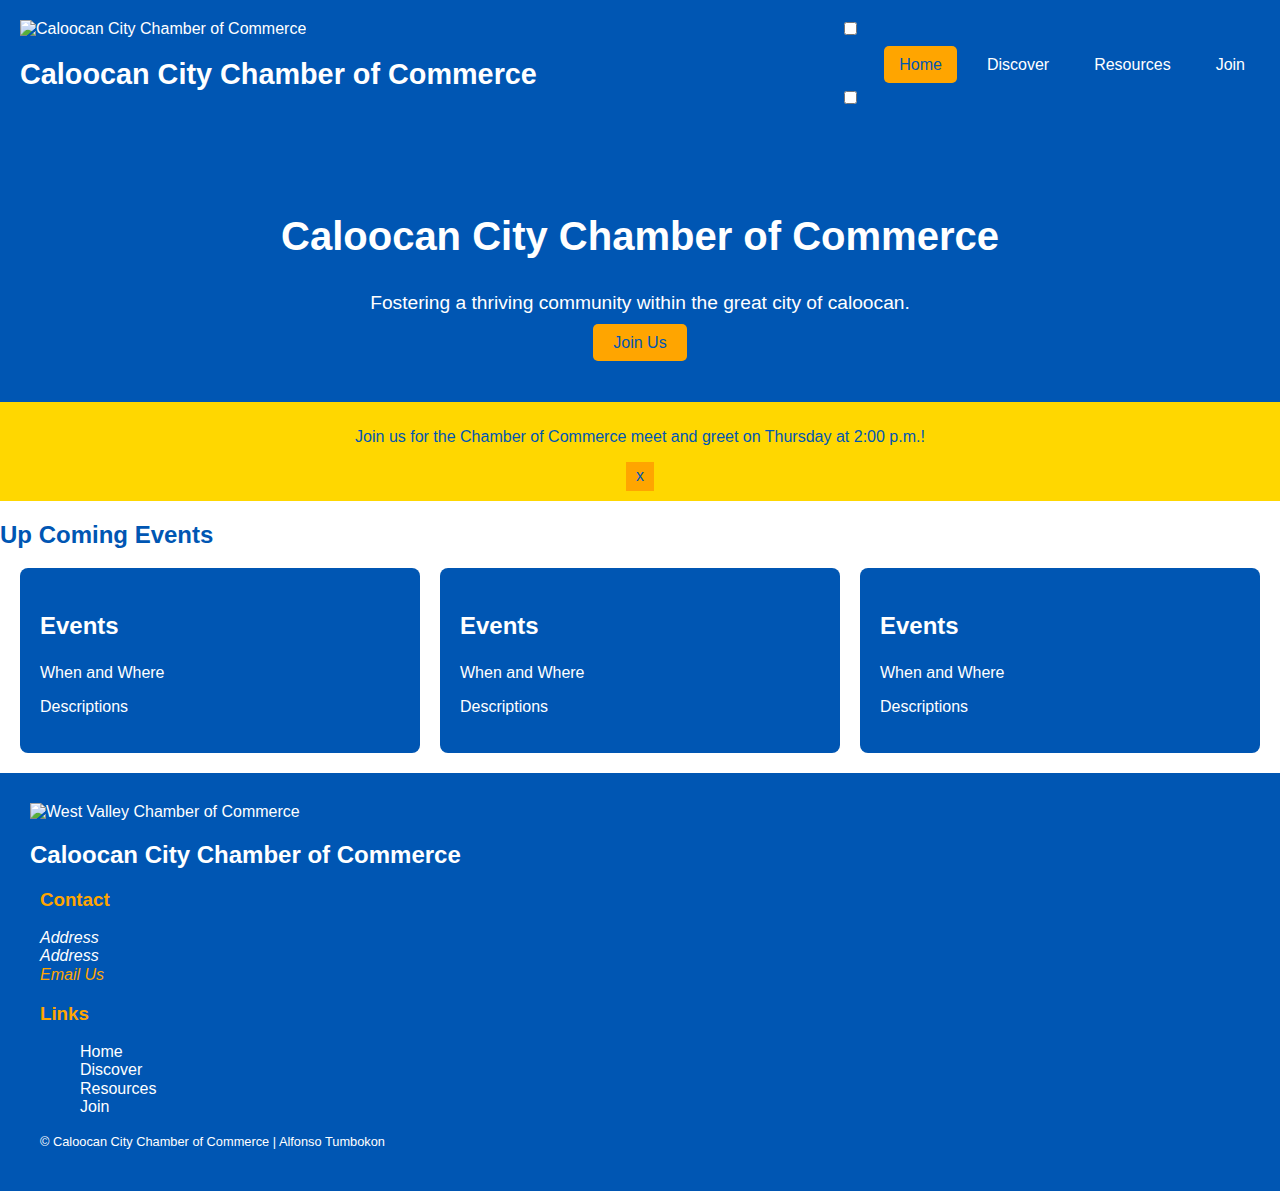
==== chamber/index.html @ c4c12fbb "update" ====
<!DOCTYPE html>
<html lang="en">
<head>
    <meta charset="UTF-8">
    <link rel="icon" type="image/png" href="">
    <meta name="viewport" content="width=device-width, initial-scale=1.0">
    <title>Chamber of Commerce</title>
    <meta name="description" content="Caloocan Chamber of Commerce">
    <meta name="author" content="Alfonso Tumbokon">
    <link rel="stylesheet" href="styles/normalize.css">
    <link rel="stylesheet" href="styles/base.css">
    <link rel="stylesheet" href="chamber/styles/medium.css">
    <link rel="stylesheet" href="chamber/styles/larger.css">
</head>
<body>
    <header class="nav">
        <div class="nav-brand">
            <img src="" alt="Caloocan City Chamber of Commerce" width="60" height="60" />
            <h1 id="nav-title">Caloocan City Chamber of Commerce</h1>
        </div>
        <div class="nav-box">
            <div class="nav-info">
                <input type="checkbox" id="nav-toggle" class="nav-toggle" />
                <nav class="nav-links">
                    <ul>
                        <li><a href="" class="active-page">Home</a></li>
                        <li><a href="">Discover</a></li>
                        <li><a href="">Resources</a></li>
                        <li><a href="">Join</a></li>
                    </ul>
                </nav>
                <label for="nav-toggle" class="nav-btn">
                    <span></span>
                    <span></span>
                    <span></span>
                </label>
            </div>

            <div class="dark-mode-btn">
                <input type="checkbox" id="darkOption" class="checkbox" onclick="screenMode()" />
                <label for="darkOption" class="toggle">
                    <span class="slider"></span>
                </label>
            </div>
        </div>
    </header>
    <!-- Content -->
    <main>
        <section class="hero hero-home">
            <div class="container">
                <div class="hero-content">
                    <h2>Caloocan City Chamber of Commerce</h2>
                    <p>Fostering a thriving community within the great city of caloocan.</p>
                    <a href="" class="btn">Join Us</a>
                </div>
            </div>
        </section>
        <div id="banner" class="" role="alert">
            <p>Join us for the Chamber of Commerce meet and greet on Thursday at 2:00 p.m.!</p>
            <button type="button" id="closeBanner" aria-label="Close">x</button>
        </div>
        <div class="info">
            <section class="style5">
                <h2>Up Coming Events</h2>
                <div class="event-card-container">
                    <div class="event-card">
                        <h3>Events</h3>
                        <div>When and Where</div>
                        <p>Descriptions</p>
                    </div>
                    <div class="event-card">
                        <h3>Events</h3>
                        <div>When and Where</div>
                        <p>Descriptions</p>
                    </div>
                    <div class="event-card">
                        <h3>Events</h3>
                        <div>When and Where</div>
                        <p>Descriptions</p>
                    </div>
                </div>
            </section>
        </div>

        <div class="spotlights">
            <div class="cards"></div>
        </div>
    </main>
    <!-- Footer  -->
    <footer>
        <section class="footer">
            <div class="footer-title">
                <img src="images/logos/vwcc-logo.webp" alt="West Valley Chamber of Commerce" width="60" height="60" />
                <h2>Caloocan City Chamber of Commerce</h2>
            </div>
            <div class="footer-addr">
                <h3>Contact</h3>
                <address>
                    Address<br />
                    Address<br />
                    <a class="footer-btn" href="">Email Us</a>
                </address>
            </div>
            <div class="footer-nav">
                <h3>Links</h3>
                <ul class="">
                    <li><a href="">Home</a></li>
                    <li><a href="">Discover</a></li>
                    <li><a href="">Resources</a></li>
                    <li><a href="">Join</a></li>
                </ul>
            </div>

            <div class="legal">
                <div class="">
                    <span><span id="cYear">&copy;</span> Caloocan City Chamber of Commerce | Alfonso Tumbokon</span>
                </div>
                <div class="">
                    <span id="lastModified"></span>
                </div>
            </div>
        </section>
    </footer>
</body>
</html>
---- chamber/styles/base.css ----
/* Base styles */
body {
    font-family: 'Arial', sans-serif;
    margin: 0;
    padding: 0;
    color: #fff;
    background-color: #ffffff; /* White */
}

h1, h2, h3 {
    color: #0056b3; /* Blue */
}

a {
    text-decoration: none;
    color: #ffa500; /* Bright Orange */
}

a:hover {
    color: #ffd700; /* Yellow */
}

/* Header */
header.nav {
    background-color: #0056b3; /* Blue */
    display: flex;
    justify-content: space-between;
    align-items: center;
    padding: 20px;
}

.nav-brand h1 {
    font-size: 1.8rem;
    color: #ffffff; /* White */
}

.nav-box ul {
    list-style: none;
    display: flex;
    gap: 15px;
}

.nav-box ul li a {
    color: #ffffff; /* White */
    padding: 10px 15px;
    border-radius: 5px;
}

.nav-box ul li a.active-page, 
.nav-box ul li a:hover {
    background-color: #ffa500; /* Bright Orange */
    color: #0056b3; /* Blue */
}

/* Hero Section */
.hero {
    background-color: #0056b3; /* Blue */
    padding: 50px;
    text-align: center;
}

.hero h2 {
    font-size: 2.5rem;
    color: #ffffff; /* White */
}

.hero p {
    font-size: 1.2rem;
    color: #ffffff; /* White */
}

.hero .btn {
    padding: 10px 20px;
    background-color: #ffa500; /* Bright Orange */
    color: #0056b3; /* Blue */
    border-radius: 5px;
}

.hero .btn:hover {
    background-color: #ffd700; /* Yellow */
}

/* Event Section */
.event-card-container {
    display: flex;
    gap: 20px;
    justify-content: space-between;
    margin: 20px;
}

.event-card {
    background-color: #0056b3; /* Blue */
    padding: 20px;
    border-radius: 8px;
    flex: 1;
}

.event-card h3 {
    font-size: 1.5rem;
    color: #ffffff; /* White */
}

.event-card p {
    color: #ffffff; /* White */
}

/* Banner */
#banner {
    background-color: #ffd700; /* Yellow */
    color: #0056b3; /* Blue */
    text-align: center;
    padding: 10px;
}

#banner button {
    background-color: #ffa500; /* Bright Orange */
    color: #0056b3; /* Blue */
    border: none;
    padding: 5px 10px;
    cursor: pointer;
}

/* Footer */
footer {
    background-color: #0056b3; /* Blue */
    color: #ffffff; /* White */
    padding: 30px;
    display: flex;
    justify-content: space-between;
    align-items: center;
}

.footer-title h2 {
    color: #ffffff; /* White */
}

.footer-addr, .footer-nav, .legal {
    margin: 10px;
}

.footer-addr h3, .footer-nav h3 {
    color: #ffa500; /* Bright Orange */
}

.footer-nav ul {
    list-style: none;
}

.footer-nav ul li a {
    color: #ffffff; /* White */
}

.footer-nav ul li a:hover {
    color: #ffd700; /* Yellow */
}

.legal span {
    font-size: 0.8rem;
    color: #ffffff; /* White */
}
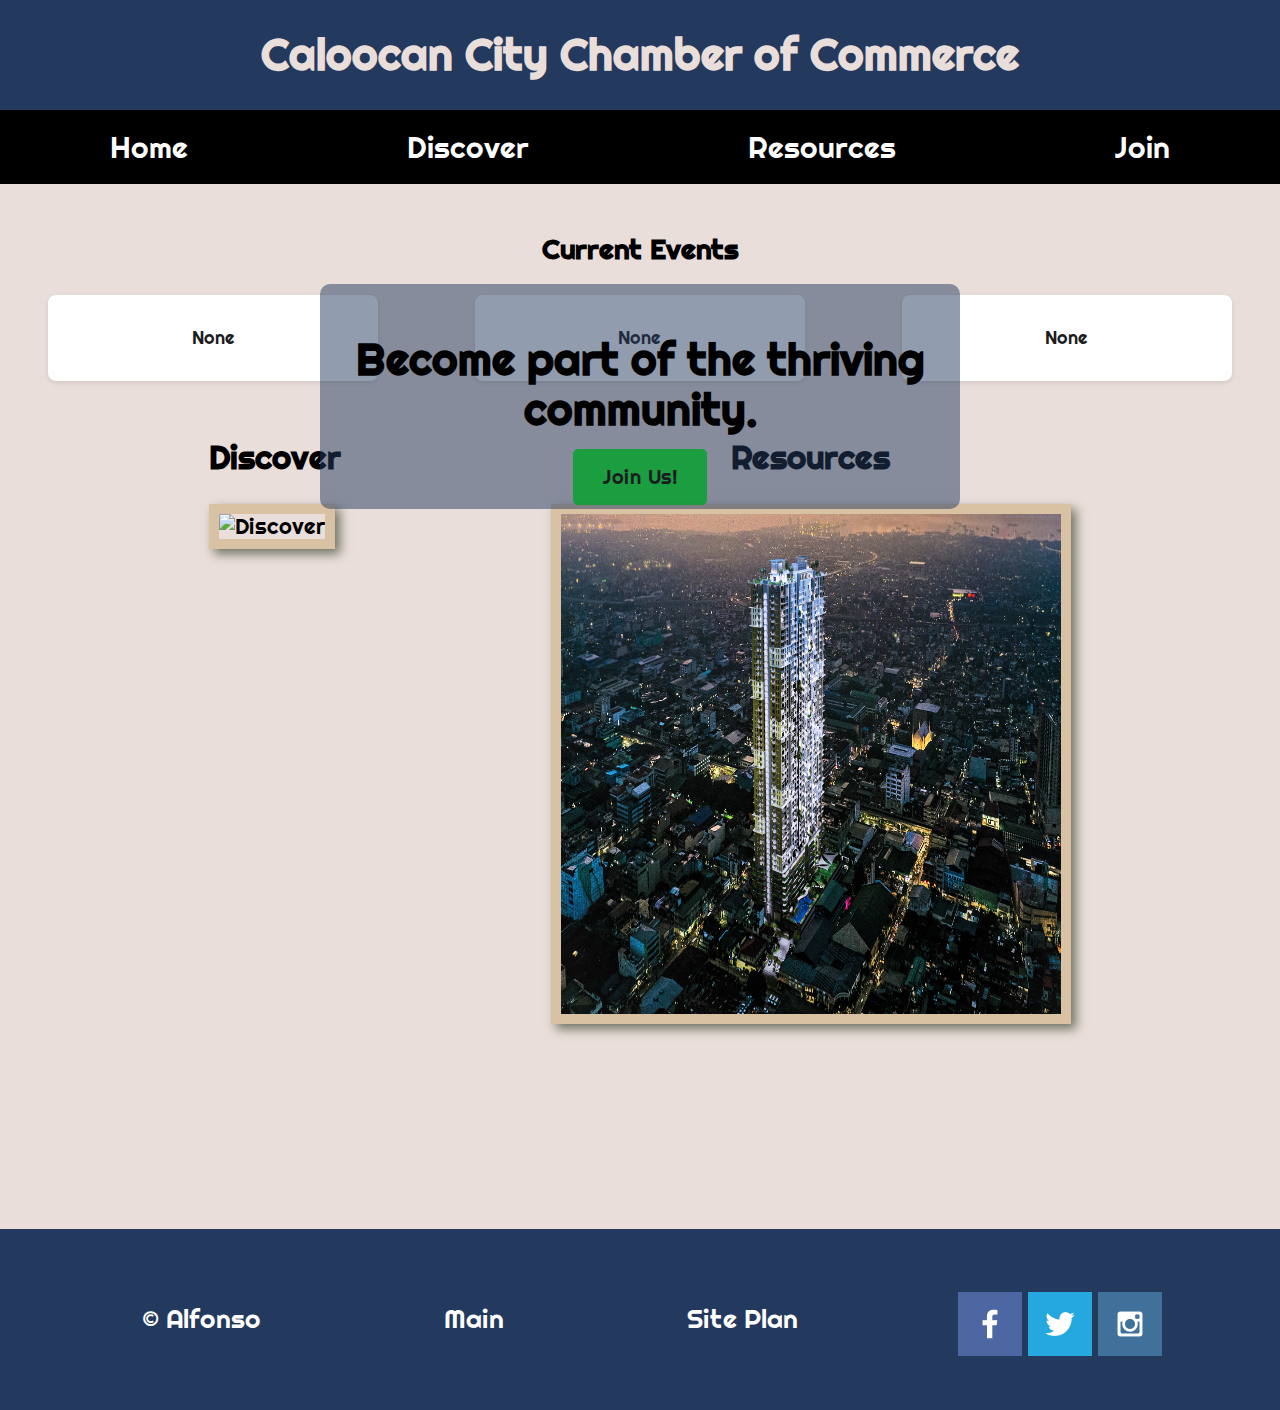
==== commit 0e8eb24c: "updated" ====
--- a/chamber/index.html
+++ b/chamber/index.html
@@ -2,124 +2,95 @@
 <html lang="en">
 <head>
     <meta charset="UTF-8">
-    <link rel="icon" type="image/png" href="">
     <meta name="viewport" content="width=device-width, initial-scale=1.0">
-    <title>Chamber of Commerce</title>
     <meta name="description" content="Caloocan Chamber of Commerce">
     <meta name="author" content="Alfonso Tumbokon">
+    <title>Caloocan City Chamber of Commerce</title>
+    
+    <!-- External Stylesheets -->
     <link rel="stylesheet" href="styles/normalize.css">
     <link rel="stylesheet" href="styles/base.css">
-    <link rel="stylesheet" href="chamber/styles/medium.css">
-    <link rel="stylesheet" href="chamber/styles/larger.css">
+    <link rel="stylesheet" href="styles/medium.css">
+    <link rel="stylesheet" href="styles/larger.css">
+    
+    <!-- Favicon -->
+    <link rel="icon" type="image/png" href="favicon.png">
 </head>
 <body>
-    <header class="nav">
-        <div class="nav-brand">
-            <img src="" alt="Caloocan City Chamber of Commerce" width="60" height="60" />
-            <h1 id="nav-title">Caloocan City Chamber of Commerce</h1>
-        </div>
-        <div class="nav-box">
-            <div class="nav-info">
-                <input type="checkbox" id="nav-toggle" class="nav-toggle" />
-                <nav class="nav-links">
-                    <ul>
-                        <li><a href="" class="active-page">Home</a></li>
-                        <li><a href="">Discover</a></li>
-                        <li><a href="">Resources</a></li>
-                        <li><a href="">Join</a></li>
-                    </ul>
-                </nav>
-                <label for="nav-toggle" class="nav-btn">
-                    <span></span>
-                    <span></span>
-                    <span></span>
-                </label>
+    <div id="content">
+        <header>
+            <h1>Caloocan City Chamber of Commerce</h1>
+        </header>
+        <nav class="navigation">
+            <ul>
+                <li><a href="index.html">Home</a></li>
+                <li><a href="discover.html">Discover</a></li>
+                <li><a href="resources.html">Resources</a></li>
+                <li><a href="join.html">Join</a></li>
+            </ul>
+        </nav>
+        <div id="hero" class="slideshow-container">
+            <div class="mySlides fade">
+                <img src="/chamber/images/Cal1.jpg" alt="slideshow">
             </div>
-
-            <div class="dark-mode-btn">
-                <input type="checkbox" id="darkOption" class="checkbox" onclick="screenMode()" />
-                <label for="darkOption" class="toggle">
-                    <span class="slider"></span>
-                </label>
+            <div class="mySlides fade">
+                <img src="/chamber/images/Cal2.jpg" alt="slideshow">
             </div>
-        </div>
-    </header>
-    <!-- Content -->
-    <main>
-        <section class="hero hero-home">
-            <div class="container">
-                <div class="hero-content">
-                    <h2>Caloocan City Chamber of Commerce</h2>
-                    <p>Fostering a thriving community within the great city of caloocan.</p>
-                    <a href="" class="btn">Join Us</a>
-                </div>
+            <div class="mySlides fade">
+                <img src="/chamber/images/Cal3.png" alt="slideshow">
             </div>
-        </section>
-        <div id="banner" class="" role="alert">
-            <p>Join us for the Chamber of Commerce meet and greet on Thursday at 2:00 p.m.!</p>
-            <button type="button" id="closeBanner" aria-label="Close">x</button>
-        </div>
-        <div class="info">
-            <section class="style5">
-                <h2>Up Coming Events</h2>
-                <div class="event-card-container">
-                    <div class="event-card">
-                        <h3>Events</h3>
-                        <div>When and Where</div>
-                        <p>Descriptions</p>
-                    </div>
-                    <div class="event-card">
-                        <h3>Events</h3>
-                        <div>When and Where</div>
-                        <p>Descriptions</p>
-                    </div>
-                    <div class="event-card">
-                        <h3>Events</h3>
-                        <div>When and Where</div>
-                        <p>Descriptions</p>
-                    </div>
+            <section id="hero-msg">
+                <h1 class="home-title">Become part of the thriving community.</h1>
+                <div class="button-box">
+                    <a class="join" href="">Join Us!</a>
                 </div>
             </section>
         </div>
-
-        <div class="spotlights">
-            <div class="cards"></div>
-        </div>
-    </main>
-    <!-- Footer  -->
-    <footer>
-        <section class="footer">
-            <div class="footer-title">
-                <img src="images/logos/vwcc-logo.webp" alt="West Valley Chamber of Commerce" width="60" height="60" />
-                <h2>Caloocan City Chamber of Commerce</h2>
+        <main>
+            <section id="current-events">
+                <h2>Current Events</h2>
+                <div class="card-container">
+                    <div class="card"><p>None</p></div>
+                    <div class="card"><p>None</p></div>
+                    <div class="card"><p>None</p></div>
+                </div>
+            </section>
+            <div class="home-grid">
+                <section class="chamber-card">
+                    <h2>Discover</h2>
+                    <img class="card-img" src="/chamber/images/Discover.jpg" alt="Discover">
+                </section>
+                <section class="chamber-card">
+                    <h2>Resources</h2>
+                    <img class="card-img" src="/chamber/images/resources.jpg" alt="Resources">
+                </section>
             </div>
-            <div class="footer-addr">
-                <h3>Contact</h3>
-                <address>
-                    Address<br />
-                    Address<br />
-                    <a class="footer-btn" href="">Email Us</a>
-                </address>
+        </main>
+        <footer>
+            <p>&copy;<span id="currentYear"></span> Alfonso<span id="lastModified"></span></p>
+            <p><a href="/index.html">Main</a></p>
+            <p><a href="/lesson03/chamber-site-plan.html">Site Plan</a></p>
+            <div class="social">
+                <a href="https://facebook.com" target="_blank"><img src="/chamber/images/facebook.png" alt="Facebook icon"></a>
+                <a href="https://twitter.com" target="_blank"><img src="/chamber/images/twitter.png" alt="Twitter icon"></a>
+                <a href="https://instagram.com" target="_blank"><img src="/chamber/images/instagram.png" alt="Instagram icon"></a>
             </div>
-            <div class="footer-nav">
-                <h3>Links</h3>
-                <ul class="">
-                    <li><a href="">Home</a></li>
-                    <li><a href="">Discover</a></li>
-                    <li><a href="">Resources</a></li>
-                    <li><a href="">Join</a></li>
-                </ul>
-            </div>
-
-            <div class="legal">
-                <div class="">
-                    <span><span id="cYear">&copy;</span> Caloocan City Chamber of Commerce | Alfonso Tumbokon</span>
-                </div>
-                <div class="">
-                    <span id="lastModified"></span>
-                </div>
-            </div>
-        </section>
-    </footer>
+        </footer>
+    </div>
+    <script>
+        var slideIndex = 0;
+        showSlides();
+        
+        function showSlides() {
+            var slides = document.getElementsByClassName("mySlides");
+            for (var i = 0; i < slides.length; i++) {
+                slides[i].style.display = "none";  
+            }
+            slideIndex++;
+            if (slideIndex > slides.length) { slideIndex = 1; }
+            slides[slideIndex - 1].style.display = "block";  
+            setTimeout(showSlides, 10000); // Change image every 10 seconds
+        }
+    </script>
 </body>
-</html>+</html>
--- a/chamber/styles/base.css
+++ b/chamber/styles/base.css
@@ -1,160 +1,197 @@
-/* Base styles */
+@import url('https://fonts.googleapis.com/css2?family=Bruno+Ace+SC&family=Caveat&family=Indie+Flower&family=Nanum+Brush+Script&family=Permanent+Marker&family=Righteous&display=swap');
+
 body {
-    font-family: 'Arial', sans-serif;
+    font-size: 22px;
+    background-color: #eadeda;
+    font-family: Permanent Marker, Righteous, Bruno Ace Marker;
     margin: 0;
     padding: 0;
-    color: #fff;
-    background-color: #ffffff; /* White */
 }
 
-h1, h2, h3 {
-    color: #0056b3; /* Blue */
+header {
+    background-color: #23395d;
+    display: flex;
+    flex-direction: column;
+    grid-template-columns: 150px auto;
 }
 
-a {
-    text-decoration: none;
-    color: #ffa500; /* Bright Orange */
-}
-
-a:hover {
-    color: #ffd700; /* Yellow */
-}
-
-/* Header */
-header.nav {
-    background-color: #0056b3; /* Blue */
-    display: flex;
-    justify-content: space-between;
-    align-items: center;
-    padding: 20px;
-}
-
-.nav-brand h1 {
-    font-size: 1.8rem;
-    color: #ffffff; /* White */
-}
-
-.nav-box ul {
-    list-style: none;
-    display: flex;
-    gap: 15px;
-}
-
-.nav-box ul li a {
-    color: #ffffff; /* White */
-    padding: 10px 15px;
-    border-radius: 5px;
-}
-
-.nav-box ul li a.active-page, 
-.nav-box ul li a:hover {
-    background-color: #ffa500; /* Bright Orange */
-    color: #0056b3; /* Blue */
-}
-
-/* Hero Section */
-.hero {
-    background-color: #0056b3; /* Blue */
-    padding: 50px;
+header h1 {
+    color: #eadeda;
     text-align: center;
 }
 
-.hero h2 {
-    font-size: 2.5rem;
-    color: #ffffff; /* White */
+.navigation {
+    display: grid;
+    background-color: black;
+    padding: 20px 0; /* Add padding to the top and bottom of the navigation bar */
 }
 
-.hero p {
-    font-size: 1.2rem;
-    color: #ffffff; /* White */
+.navigation ul {
+    list-style-type: none; /* Remove bullets */
+    margin: 0; /* Remove default margin */
+    padding: 0; /* Remove default padding */
+    display: flex; /* Align list items horizontally */
+    justify-content: space-around; /* Space out the items */
 }
 
-.hero .btn {
-    padding: 10px 20px;
-    background-color: #ffa500; /* Bright Orange */
-    color: #0056b3; /* Blue */
-    border-radius: 5px;
+.navigation li {
+    margin: 0 20px; /* Add horizontal spacing between list items */
 }
 
-.hero .btn:hover {
-    background-color: #ffd700; /* Yellow */
+nav a {
+    text-align: center;
+    color: white;
+    text-decoration: none;
+    padding: 20px 40px; /* Maintain vertical padding */
+    font-size: 30px;
 }
 
-/* Event Section */
-.event-card-container {
-    display: flex;
-    gap: 20px;
-    justify-content: space-between;
-    margin: 20px;
+nav a:hover {
+    color: #1C1D21;
+    border-radius: 15px;
 }
 
-.event-card {
-    background-color: #0056b3; /* Blue */
-    padding: 20px;
-    border-radius: 8px;
-    flex: 1;
+.slideshow-container {
+    width: 100%;
+    margin: auto;
+    background-color: #eadeda;
+    position: relative;
 }
 
-.event-card h3 {
-    font-size: 1.5rem;
-    color: #ffffff; /* White */
+.mySlides {
+    width: 100%;
+    height: 100%;
+    opacity: 0;
+    transition: opacity 2s ease-in-out;
 }
 
-.event-card p {
-    color: #ffffff; /* White */
+.mySlides.fade {
+    animation: fadeAnimation 5s infinite;
 }
 
-/* Banner */
-#banner {
-    background-color: #ffd700; /* Yellow */
-    color: #0056b3; /* Blue */
-    text-align: center;
-    padding: 10px;
+@keyframes fadeAnimation {
+    0%, 100% { opacity: 0; }
+    20%, 80% { opacity: 1; }
 }
 
-#banner button {
-    background-color: #ffa500; /* Bright Orange */
-    color: #0056b3; /* Blue */
-    border: none;
-    padding: 5px 10px;
-    cursor: pointer;
+#hero-msg {
+    position: absolute;
+    top: 100px;
+    left: 50%; /* Center the hero message */
+    transform: translateX(-50%); /* Center the element */
+    background-color: rgba(35, 57, 93, 0.5);; /* Semi-transparent background */
+    padding: 20px; /* Add padding inside the message */
+    border-radius: 10px; /* Rounded corners */
+    color: black; /* Text color */
+    text-align: center; /* Center the text */
 }
 
-/* Footer */
+.button-box a {
+    background-color: rgba(0, 163, 41, 0.8); /* Semi-transparent button background */
+    color: #1C1D21; /* Text color */
+    text-decoration: none;
+    font-family: Permanent Marker, Righteous, Bruno Ace Marker;
+    font-size: 20px;
+    padding: 15px 30px;
+    margin-top: 20px; /* Space above the button */
+    border-radius: 5px; /* Rounded corners */
+}
+
+#hero img {
+    width: 100%;
+}
+
+.card-img {
+    border: 10px solid #d9c2a3;
+    transition: transform .5s;
+    box-shadow: 5px 5px 10px #6f7364;
+    height: 500px;
+    width: 500px;
+}
+
+.card-img:hover {
+    opacity: .6;
+    transform: scale(1.1);
+}
+
+.chamber-card h2 {
+    text-align: center;
+}
+
+.home-grid {
+    display: flex;
+    flex-direction: row;
+    justify-content: space-evenly;
+}
+
 footer {
-    background-color: #0056b3; /* Blue */
-    color: #ffffff; /* White */
-    padding: 30px;
+    background-color: #23395d;
+    color: white;
+    padding: 25px 50px;
+    margin-top: 200px;
     display: flex;
-    justify-content: space-between;
+    justify-content: space-around;
     align-items: center;
 }
 
-.footer-title h2 {
-    color: #ffffff; /* White */
+footer p {
+    color: white;
+    font-size: 1.2em;
+    padding: 2%;
 }
 
-.footer-addr, .footer-nav, .legal {
-    margin: 10px;
+footer p a {
+    text-decoration: none;
+    color: white;
 }
 
-.footer-addr h3, .footer-nav h3 {
-    color: #ffa500; /* Bright Orange */
+footer p a:hover {
+    color: #1C1D21;
 }
 
-.footer-nav ul {
-    list-style: none;
+footer .social img {
+    padding-top: 15px;
 }
 
-.footer-nav ul li a {
-    color: #ffffff; /* White */
+#current-events {
+    /* Remove background color and padding */
+    margin: 20px 0; /* Space above and below the section */
 }
 
-.footer-nav ul li a:hover {
-    color: #ffd700; /* Yellow */
+/* Heading style for current events */
+#current-events h2 {
+    text-align: center; /* Center the heading */
+    font-size: 28px; /* Font size */
+    color: black; /* Dark blue color */
+    margin-bottom: 20px; /* Space below the heading */
 }
 
-.legal span {
-    font-size: 0.8rem;
-    color: #ffffff; /* White */
+/* Style for the card container */
+.card-container {
+    display: flex; /* Use flexbox for layout */
+    justify-content: space-around; /* Space out the cards */
+    flex-wrap: wrap; /* Allow wrapping to the next line */
 }
+
+/* Style for individual cards */
+.card {
+    background-color: white; /* Semi-transparent card background */
+    border-radius: 8px; /* Rounded corners */
+    padding: 15px; /* Space inside the card */
+    margin: 10px; /* Space around the card */
+    width: 300px; /* Fixed width for cards */
+    text-align: center; /* Center the text */
+    box-shadow: 0 2px 4px rgba(0, 0, 0, 0.1); /* Subtle shadow */
+    transition: transform 0.2s; /* Animation on hover */
+}
+
+/* Hover effect for cards */
+.card:hover {
+    transform: translateY(-5px); /* Lift effect on hover */
+}
+
+/* Style for card text */
+.card p {
+    font-size: 18px; /* Font size for paragraph */
+    color: #1C1D21; /* Dark text color */
+}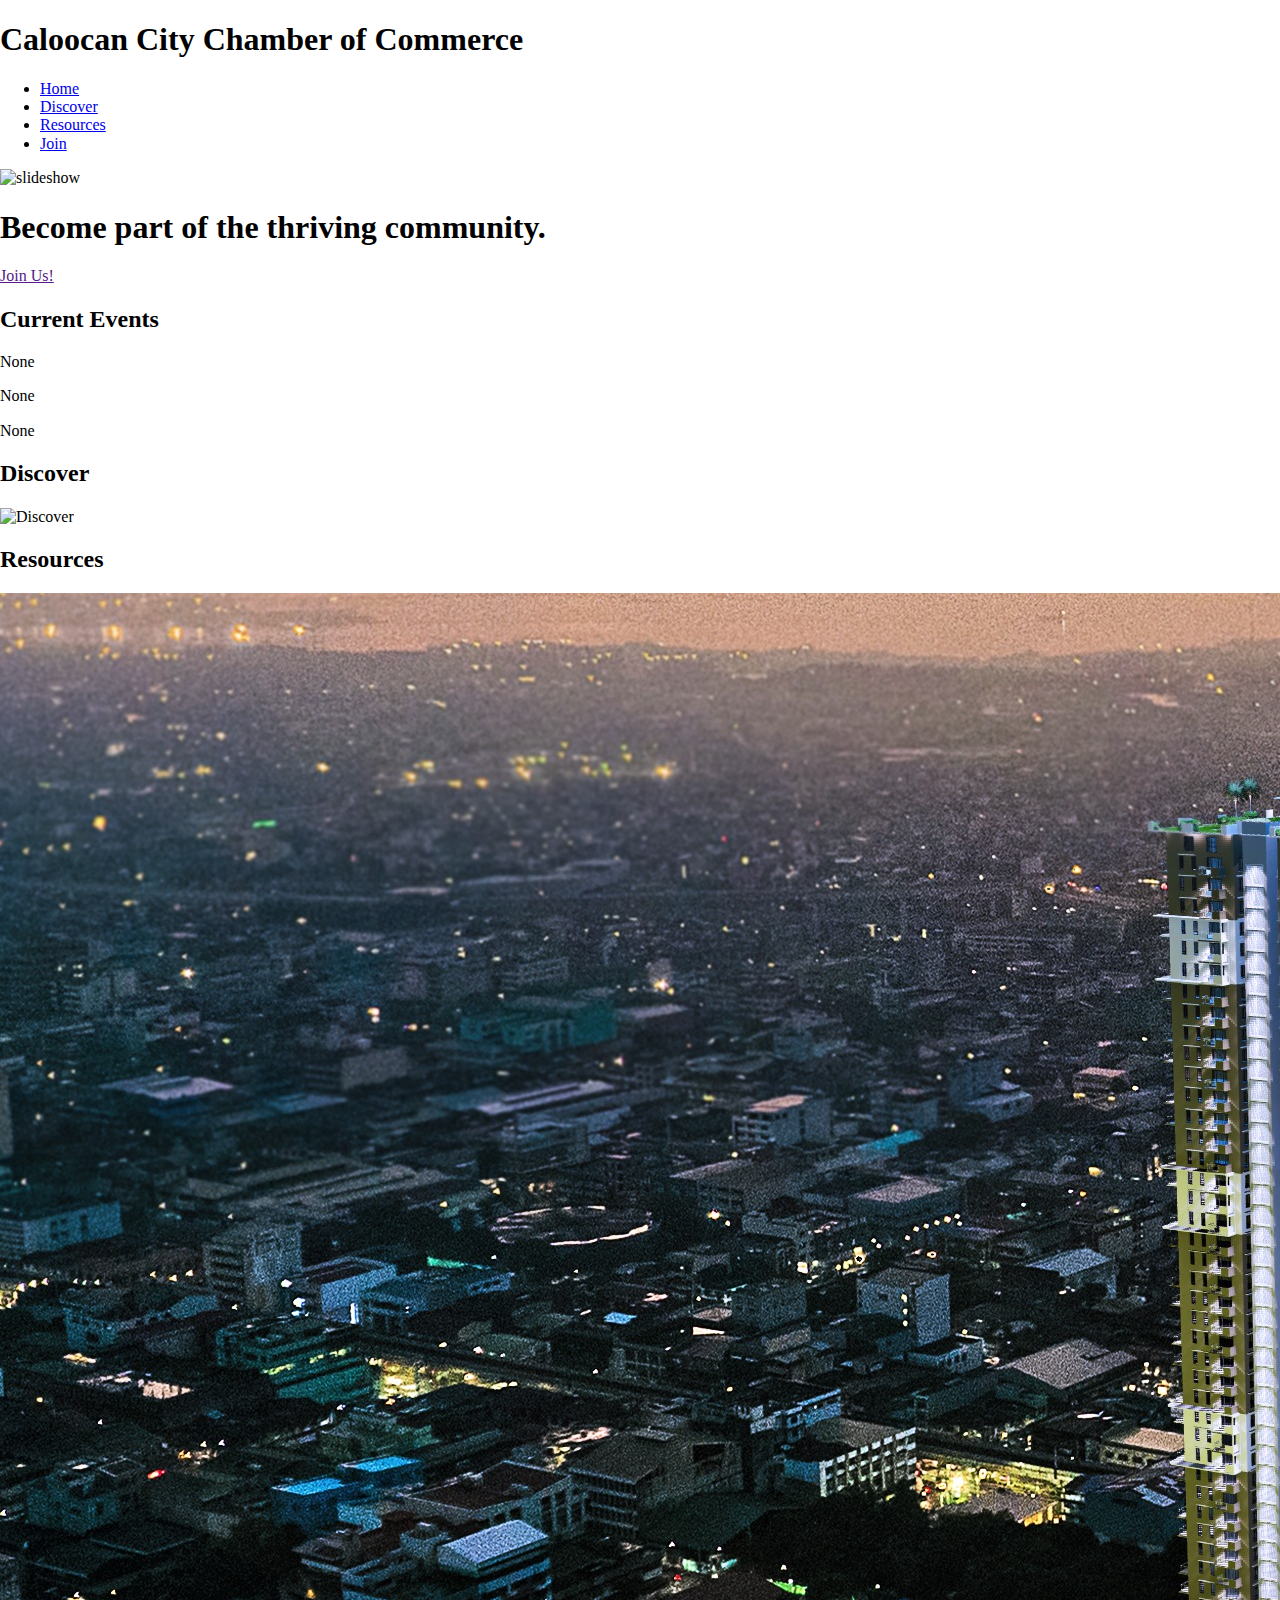
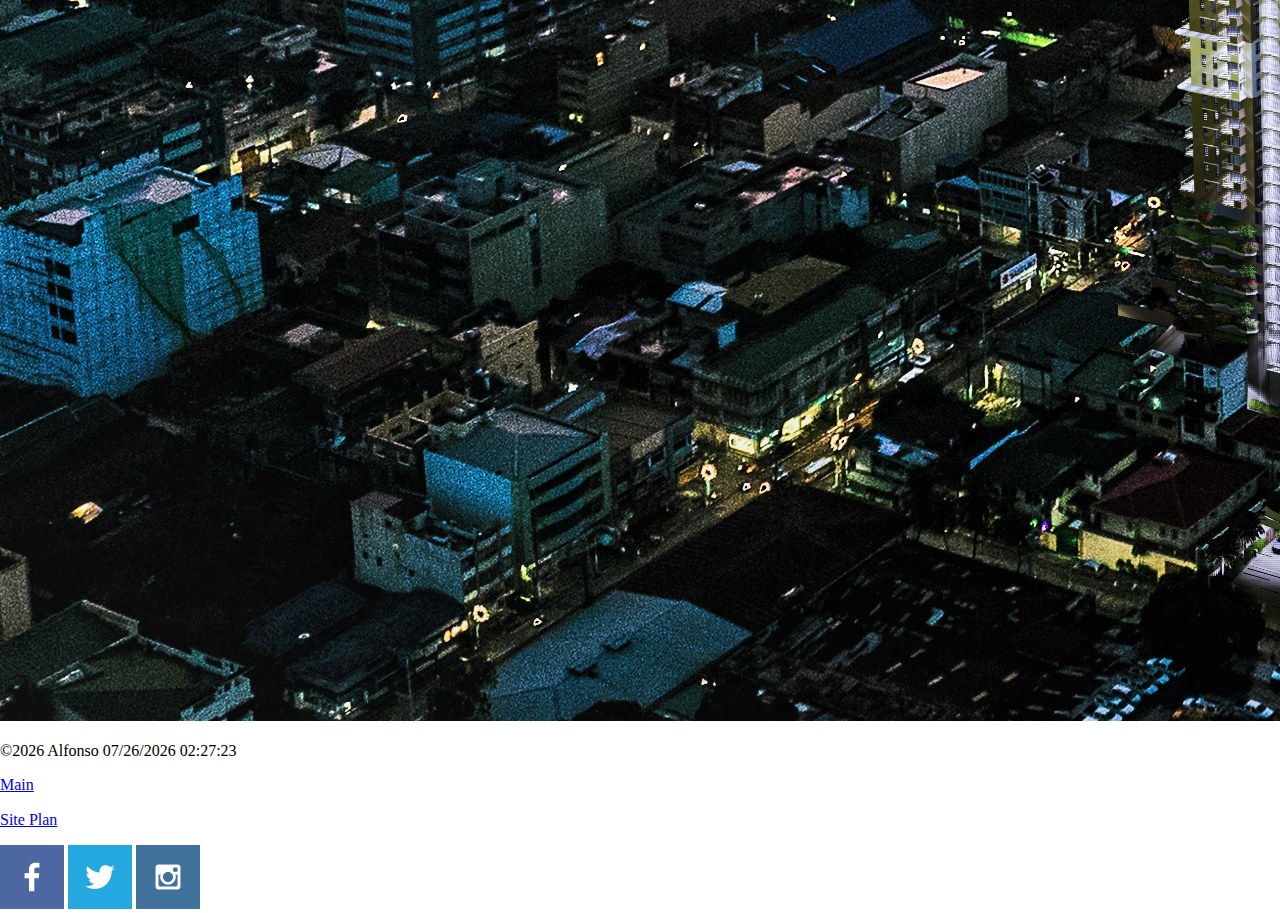
==== commit b40c44e6: "updated" ====
--- a/chamber/index.html
+++ b/chamber/index.html
@@ -9,12 +9,12 @@
     
     <!-- External Stylesheets -->
     <link rel="stylesheet" href="styles/normalize.css">
-    <link rel="stylesheet" href="styles/base.css">
+    <link rel="stylesheet" href="chamber/styles/base.css">
     <link rel="stylesheet" href="styles/medium.css">
     <link rel="stylesheet" href="styles/larger.css">
     
     <!-- Favicon -->
-    <link rel="icon" type="image/png" href="favicon.png">
+    <link rel="icon" type="image/png" href="/chamber/images/favicon.ico">
 </head>
 <body>
     <div id="content">
@@ -67,7 +67,7 @@
             </div>
         </main>
         <footer>
-            <p>&copy;<span id="currentYear"></span> Alfonso<span id="lastModified"></span></p>
+            <p>&copy;<span id="currentYear"></span> Alfonso <span id="lastModified"></span></p>
             <p><a href="/index.html">Main</a></p>
             <p><a href="/lesson03/chamber-site-plan.html">Site Plan</a></p>
             <div class="social">
@@ -77,20 +77,7 @@
             </div>
         </footer>
     </div>
-    <script>
-        var slideIndex = 0;
-        showSlides();
-        
-        function showSlides() {
-            var slides = document.getElementsByClassName("mySlides");
-            for (var i = 0; i < slides.length; i++) {
-                slides[i].style.display = "none";  
-            }
-            slideIndex++;
-            if (slideIndex > slides.length) { slideIndex = 1; }
-            slides[slideIndex - 1].style.display = "block";  
-            setTimeout(showSlides, 10000); // Change image every 10 seconds
-        }
-    </script>
+    <script src="/chamber/scripts/slides.js"></script>
+    <script src="/chamber/scripts/year.js"></script>
 </body>
 </html>
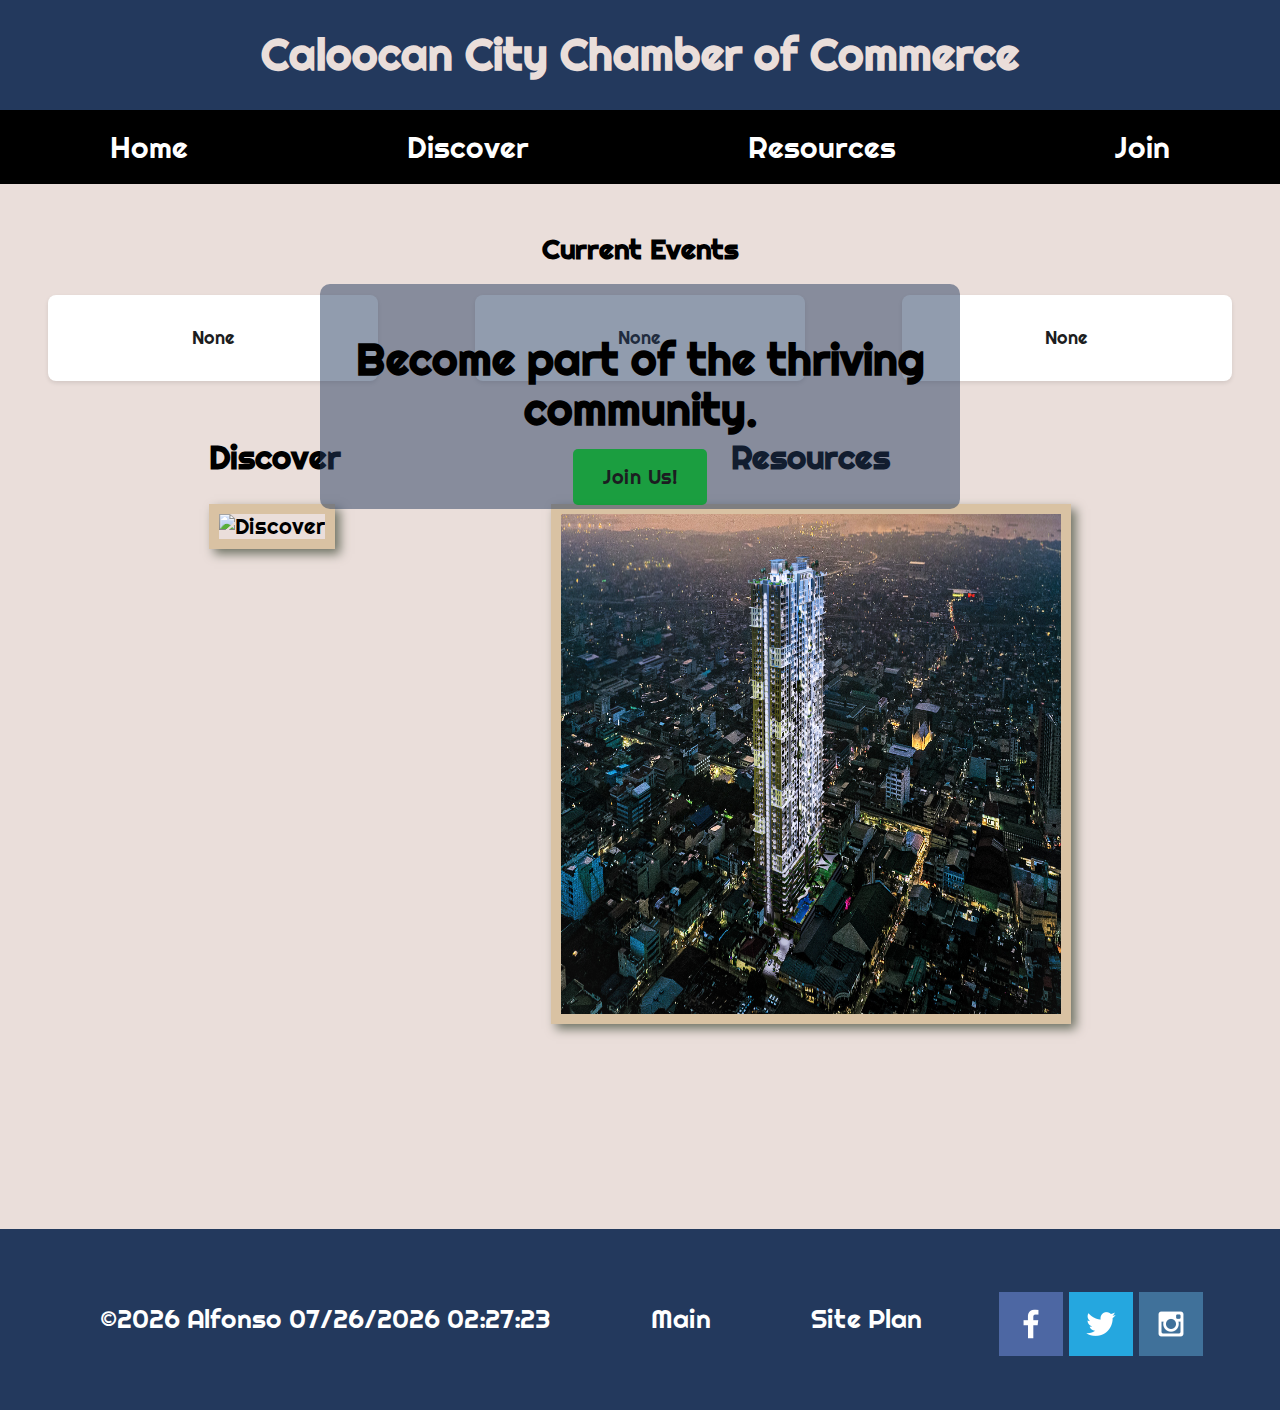
==== commit cf51886f: "updatred" ====
--- a/chamber/index.html
+++ b/chamber/index.html
@@ -9,7 +9,7 @@
     
     <!-- External Stylesheets -->
     <link rel="stylesheet" href="styles/normalize.css">
-    <link rel="stylesheet" href="chamber/styles/base.css">
+    <link rel="stylesheet" href="/chamber/styles/base.css">
     <link rel="stylesheet" href="styles/medium.css">
     <link rel="stylesheet" href="styles/larger.css">
     
--- a/chamber/styles/base.css
+++ b/chamber/styles/base.css
@@ -0,0 +1,197 @@
+@import url('https://fonts.googleapis.com/css2?family=Bruno+Ace+SC&family=Caveat&family=Indie+Flower&family=Nanum+Brush+Script&family=Permanent+Marker&family=Righteous&display=swap');
+
+body {
+    font-size: 22px;
+    background-color: #eadeda;
+    font-family: Permanent Marker, Righteous, Bruno Ace Marker;
+    margin: 0;
+    padding: 0;
+}
+
+header {
+    background-color: #23395d;
+    display: flex;
+    flex-direction: column;
+    grid-template-columns: 150px auto;
+}
+
+header h1 {
+    color: #eadeda;
+    text-align: center;
+}
+
+.navigation {
+    display: grid;
+    background-color: black;
+    padding: 20px 0; /* Add padding to the top and bottom of the navigation bar */
+}
+
+.navigation ul {
+    list-style-type: none; /* Remove bullets */
+    margin: 0; /* Remove default margin */
+    padding: 0; /* Remove default padding */
+    display: flex; /* Align list items horizontally */
+    justify-content: space-around; /* Space out the items */
+}
+
+.navigation li {
+    margin: 0 20px; /* Add horizontal spacing between list items */
+}
+
+nav a {
+    text-align: center;
+    color: white;
+    text-decoration: none;
+    padding: 20px 40px; /* Maintain vertical padding */
+    font-size: 30px;
+}
+
+nav a:hover {
+    color: #1C1D21;
+    border-radius: 15px;
+}
+
+.slideshow-container {
+    width: 100%;
+    margin: auto;
+    background-color: #eadeda;
+    position: relative;
+}
+
+.mySlides {
+    width: 100%;
+    height: 100%;
+    opacity: 0;
+    transition: opacity 2s ease-in-out;
+}
+
+.mySlides.fade {
+    animation: fadeAnimation 5s infinite;
+}
+
+@keyframes fadeAnimation {
+    0%, 100% { opacity: 0; }
+    20%, 80% { opacity: 1; }
+}
+
+#hero-msg {
+    position: absolute;
+    top: 100px;
+    left: 50%; /* Center the hero message */
+    transform: translateX(-50%); /* Center the element */
+    background-color: rgba(35, 57, 93, 0.5);; /* Semi-transparent background */
+    padding: 20px; /* Add padding inside the message */
+    border-radius: 10px; /* Rounded corners */
+    color: black; /* Text color */
+    text-align: center; /* Center the text */
+}
+
+.button-box a {
+    background-color: rgba(0, 163, 41, 0.8); /* Semi-transparent button background */
+    color: #1C1D21; /* Text color */
+    text-decoration: none;
+    font-family: Permanent Marker, Righteous, Bruno Ace Marker;
+    font-size: 20px;
+    padding: 15px 30px;
+    margin-top: 20px; /* Space above the button */
+    border-radius: 5px; /* Rounded corners */
+}
+
+#hero img {
+    width: 100%;
+}
+
+.card-img {
+    border: 10px solid #d9c2a3;
+    transition: transform .5s;
+    box-shadow: 5px 5px 10px #6f7364;
+    height: 500px;
+    width: 500px;
+}
+
+.card-img:hover {
+    opacity: .6;
+    transform: scale(1.1);
+}
+
+.chamber-card h2 {
+    text-align: center;
+}
+
+.home-grid {
+    display: flex;
+    flex-direction: row;
+    justify-content: space-evenly;
+}
+
+footer {
+    background-color: #23395d;
+    color: white;
+    padding: 25px 50px;
+    margin-top: 200px;
+    display: flex;
+    justify-content: space-around;
+    align-items: center;
+}
+
+footer p {
+    color: white;
+    font-size: 1.2em;
+    padding: 2%;
+}
+
+footer p a {
+    text-decoration: none;
+    color: white;
+}
+
+footer p a:hover {
+    color: #1C1D21;
+}
+
+footer .social img {
+    padding-top: 15px;
+}
+
+#current-events {
+    /* Remove background color and padding */
+    margin: 20px 0; /* Space above and below the section */
+}
+
+/* Heading style for current events */
+#current-events h2 {
+    text-align: center; /* Center the heading */
+    font-size: 28px; /* Font size */
+    color: black; /* Dark blue color */
+    margin-bottom: 20px; /* Space below the heading */
+}
+
+/* Style for the card container */
+.card-container {
+    display: flex; /* Use flexbox for layout */
+    justify-content: space-around; /* Space out the cards */
+    flex-wrap: wrap; /* Allow wrapping to the next line */
+}
+
+/* Style for individual cards */
+.card {
+    background-color: white; /* Semi-transparent card background */
+    border-radius: 8px; /* Rounded corners */
+    padding: 15px; /* Space inside the card */
+    margin: 10px; /* Space around the card */
+    width: 300px; /* Fixed width for cards */
+    text-align: center; /* Center the text */
+    box-shadow: 0 2px 4px rgba(0, 0, 0, 0.1); /* Subtle shadow */
+    transition: transform 0.2s; /* Animation on hover */
+}
+
+/* Hover effect for cards */
+.card:hover {
+    transform: translateY(-5px); /* Lift effect on hover */
+}
+
+/* Style for card text */
+.card p {
+    font-size: 18px; /* Font size for paragraph */
+    color: #1C1D21; /* Dark text color */
+}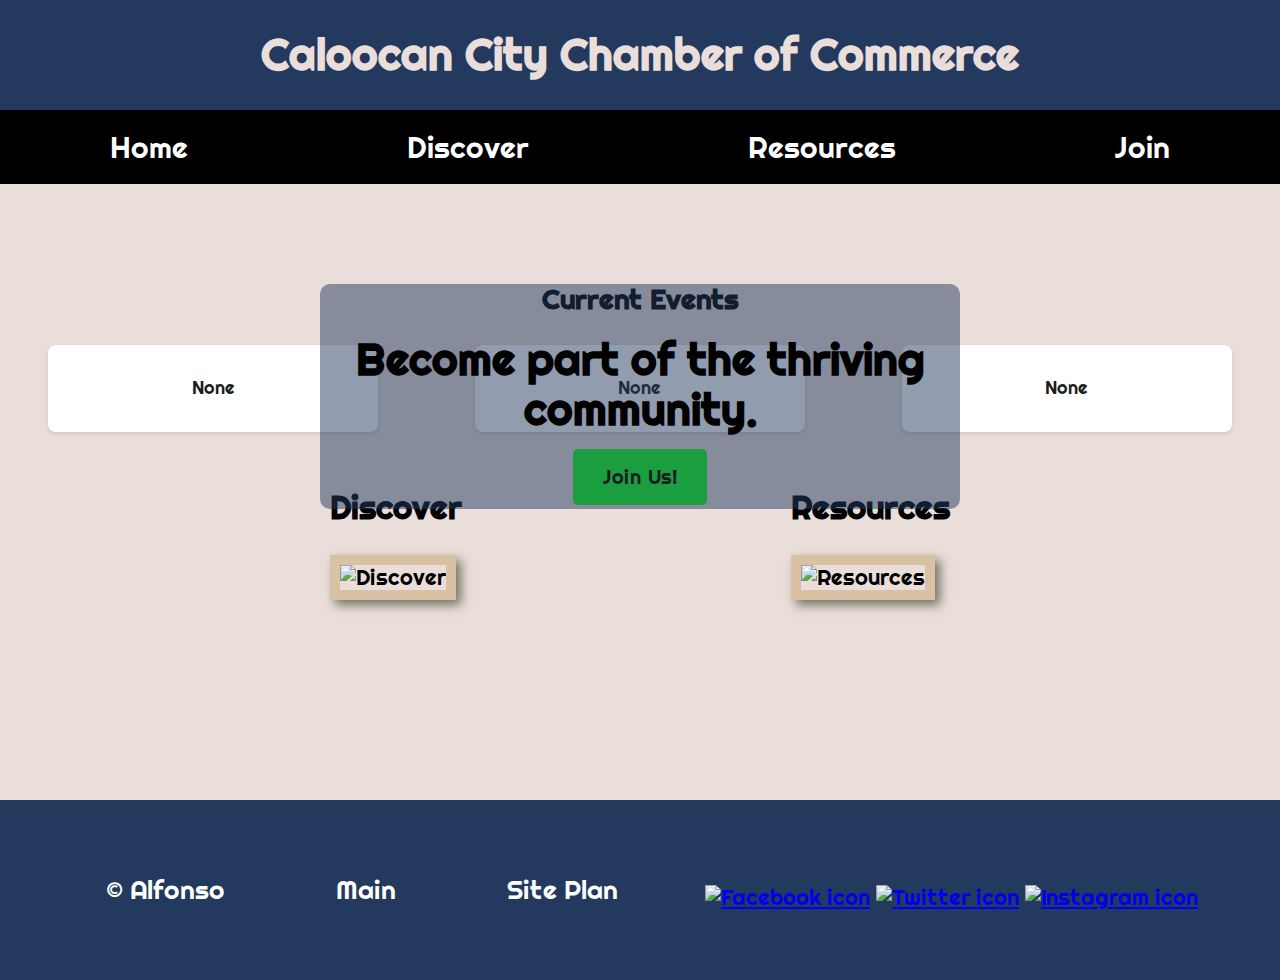
==== commit ed3f9a16: "updated" ====
--- a/chamber/index.html
+++ b/chamber/index.html
@@ -31,13 +31,13 @@
         </nav>
         <div id="hero" class="slideshow-container">
             <div class="mySlides fade">
-                <img src="/chamber/images/Cal1.jpg" alt="slideshow">
+                <img src="chamber/images/Cal1.jpg" alt="slideshow">
             </div>
             <div class="mySlides fade">
-                <img src="/chamber/images/Cal2.jpg" alt="slideshow">
+                <img src="chamber/images/Cal2.jpg" alt="slideshow">
             </div>
             <div class="mySlides fade">
-                <img src="/chamber/images/Cal3.png" alt="slideshow">
+                <img src="chamber/images/Cal3.png" alt="slideshow">
             </div>
             <section id="hero-msg">
                 <h1 class="home-title">Become part of the thriving community.</h1>
@@ -58,26 +58,26 @@
             <div class="home-grid">
                 <section class="chamber-card">
                     <h2>Discover</h2>
-                    <img class="card-img" src="/chamber/images/Discover.jpg" alt="Discover">
+                    <img class="card-img" src="chamber/images/Discover.jpg" alt="Discover">
                 </section>
                 <section class="chamber-card">
                     <h2>Resources</h2>
-                    <img class="card-img" src="/chamber/images/resources.jpg" alt="Resources">
+                    <img class="card-img" src="chamber/images/resources.jpg" alt="Resources">
                 </section>
             </div>
         </main>
         <footer>
             <p>&copy;<span id="currentYear"></span> Alfonso <span id="lastModified"></span></p>
             <p><a href="/index.html">Main</a></p>
-            <p><a href="/lesson03/chamber-site-plan.html">Site Plan</a></p>
+            <p><a href="lesson03/chamber-site-plan.html">Site Plan</a></p>
             <div class="social">
-                <a href="https://facebook.com" target="_blank"><img src="/chamber/images/facebook.png" alt="Facebook icon"></a>
-                <a href="https://twitter.com" target="_blank"><img src="/chamber/images/twitter.png" alt="Twitter icon"></a>
-                <a href="https://instagram.com" target="_blank"><img src="/chamber/images/instagram.png" alt="Instagram icon"></a>
+                <a href="https://facebook.com" target="_blank"><img src="chamber/images/facebook.png" alt="Facebook icon"></a>
+                <a href="https://twitter.com" target="_blank"><img src="chamber/images/twitter.png" alt="Twitter icon"></a>
+                <a href="https://instagram.com" target="_blank"><img src="chamber/images/instagram.png" alt="Instagram icon"></a>
             </div>
         </footer>
     </div>
-    <script src="/chamber/scripts/slides.js"></script>
-    <script src="/chamber/scripts/year.js"></script>
+    <script src="chamber/scripts/slides.js"></script>
+    <script src="chamber/scripts/year.js"></script>
 </body>
 </html>
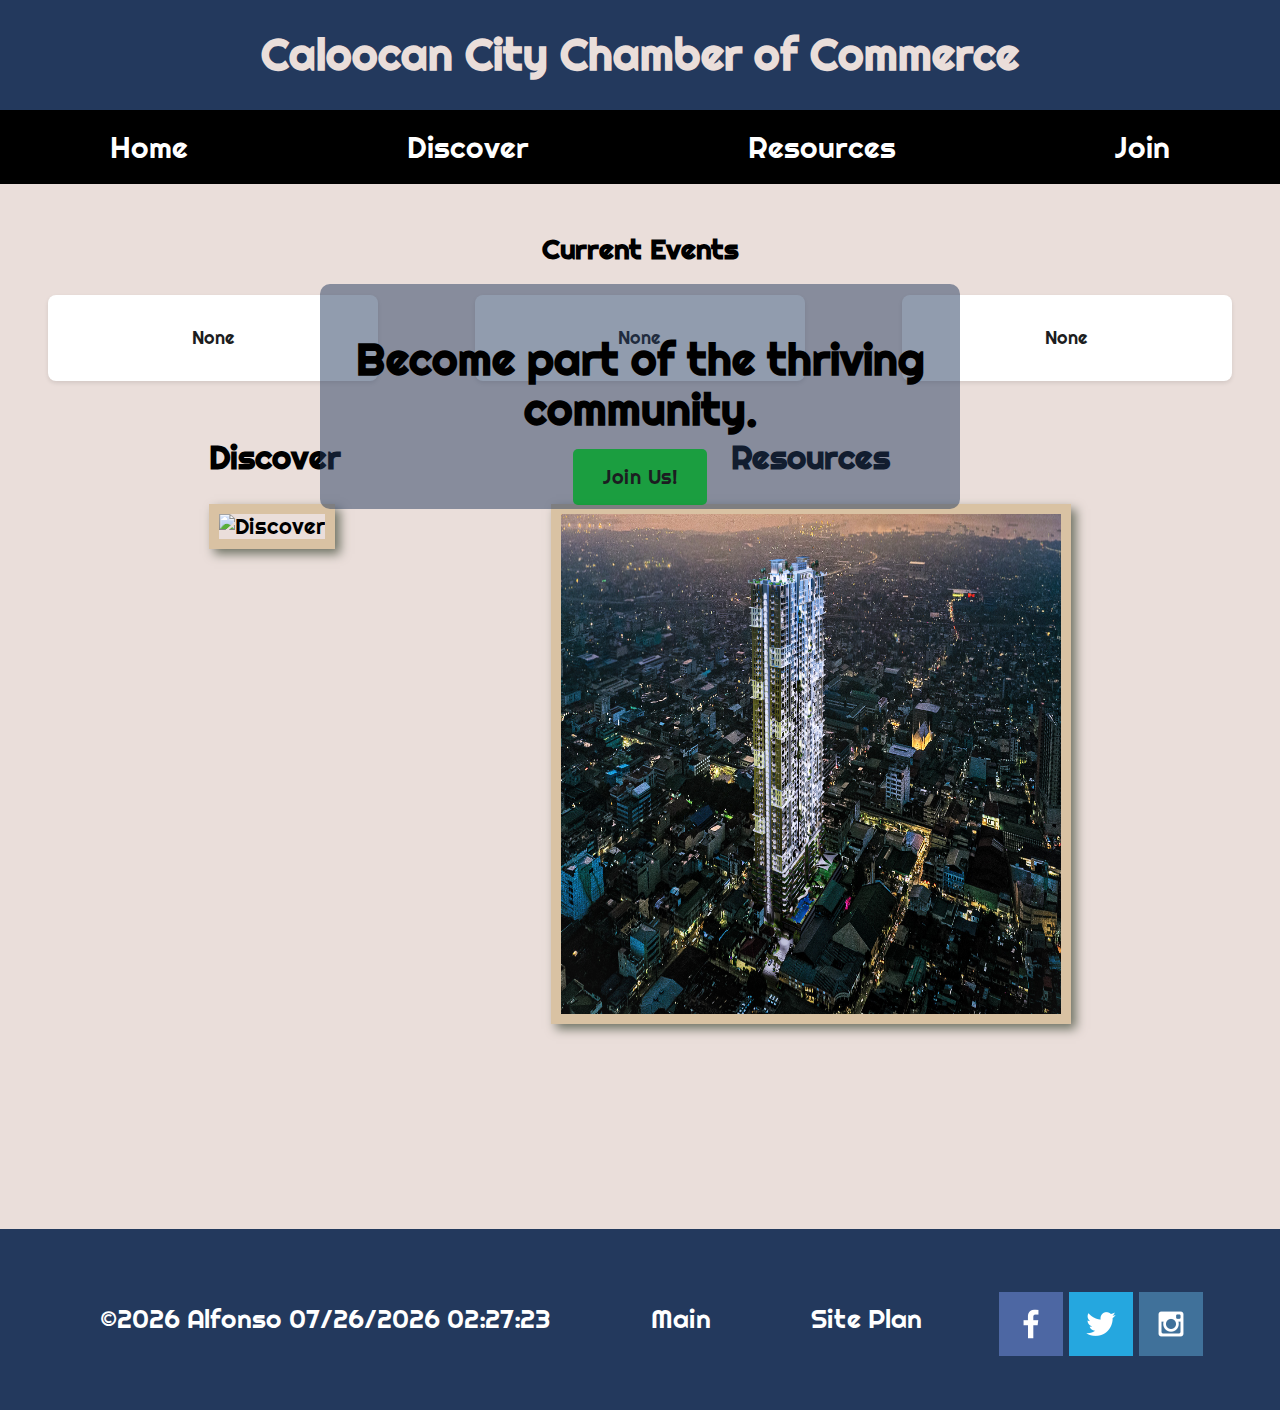
==== commit 7d22a508: "updated" ====
--- a/chamber/index.html
+++ b/chamber/index.html
@@ -9,7 +9,7 @@
     
     <!-- External Stylesheets -->
     <link rel="stylesheet" href="styles/normalize.css">
-    <link rel="stylesheet" href="/chamber/styles/base.css">
+    <link rel="stylesheet" href="styles/base.css">
     <link rel="stylesheet" href="styles/medium.css">
     <link rel="stylesheet" href="styles/larger.css">
     
@@ -31,13 +31,13 @@
         </nav>
         <div id="hero" class="slideshow-container">
             <div class="mySlides fade">
-                <img src="chamber/images/Cal1.jpg" alt="slideshow">
+                <img src="images/Cal1.jpg" alt="slideshow">
             </div>
             <div class="mySlides fade">
-                <img src="chamber/images/Cal2.jpg" alt="slideshow">
+                <img src="images/Cal2.jpg" alt="slideshow">
             </div>
             <div class="mySlides fade">
-                <img src="chamber/images/Cal3.png" alt="slideshow">
+                <img src="images/Cal3.png" alt="slideshow">
             </div>
             <section id="hero-msg">
                 <h1 class="home-title">Become part of the thriving community.</h1>
@@ -58,11 +58,11 @@
             <div class="home-grid">
                 <section class="chamber-card">
                     <h2>Discover</h2>
-                    <img class="card-img" src="chamber/images/Discover.jpg" alt="Discover">
+                    <img class="card-img" src="images/Discover.jpg" alt="Discover">
                 </section>
                 <section class="chamber-card">
                     <h2>Resources</h2>
-                    <img class="card-img" src="chamber/images/resources.jpg" alt="Resources">
+                    <img class="card-img" src="images/resources.jpg" alt="Resources">
                 </section>
             </div>
         </main>
@@ -71,13 +71,13 @@
             <p><a href="/index.html">Main</a></p>
             <p><a href="lesson03/chamber-site-plan.html">Site Plan</a></p>
             <div class="social">
-                <a href="https://facebook.com" target="_blank"><img src="chamber/images/facebook.png" alt="Facebook icon"></a>
-                <a href="https://twitter.com" target="_blank"><img src="chamber/images/twitter.png" alt="Twitter icon"></a>
-                <a href="https://instagram.com" target="_blank"><img src="chamber/images/instagram.png" alt="Instagram icon"></a>
+                <a href="https://facebook.com" target="_blank"><img src="images/facebook.png" alt="Facebook icon"></a>
+                <a href="https://twitter.com" target="_blank"><img src="images/twitter.png" alt="Twitter icon"></a>
+                <a href="https://instagram.com" target="_blank"><img src="images/instagram.png" alt="Instagram icon"></a>
             </div>
         </footer>
     </div>
-    <script src="chamber/scripts/slides.js"></script>
-    <script src="chamber/scripts/year.js"></script>
+    <script src="scripts/slides.js"></script>
+    <script src="scripts/year.js"></script>
 </body>
 </html>
